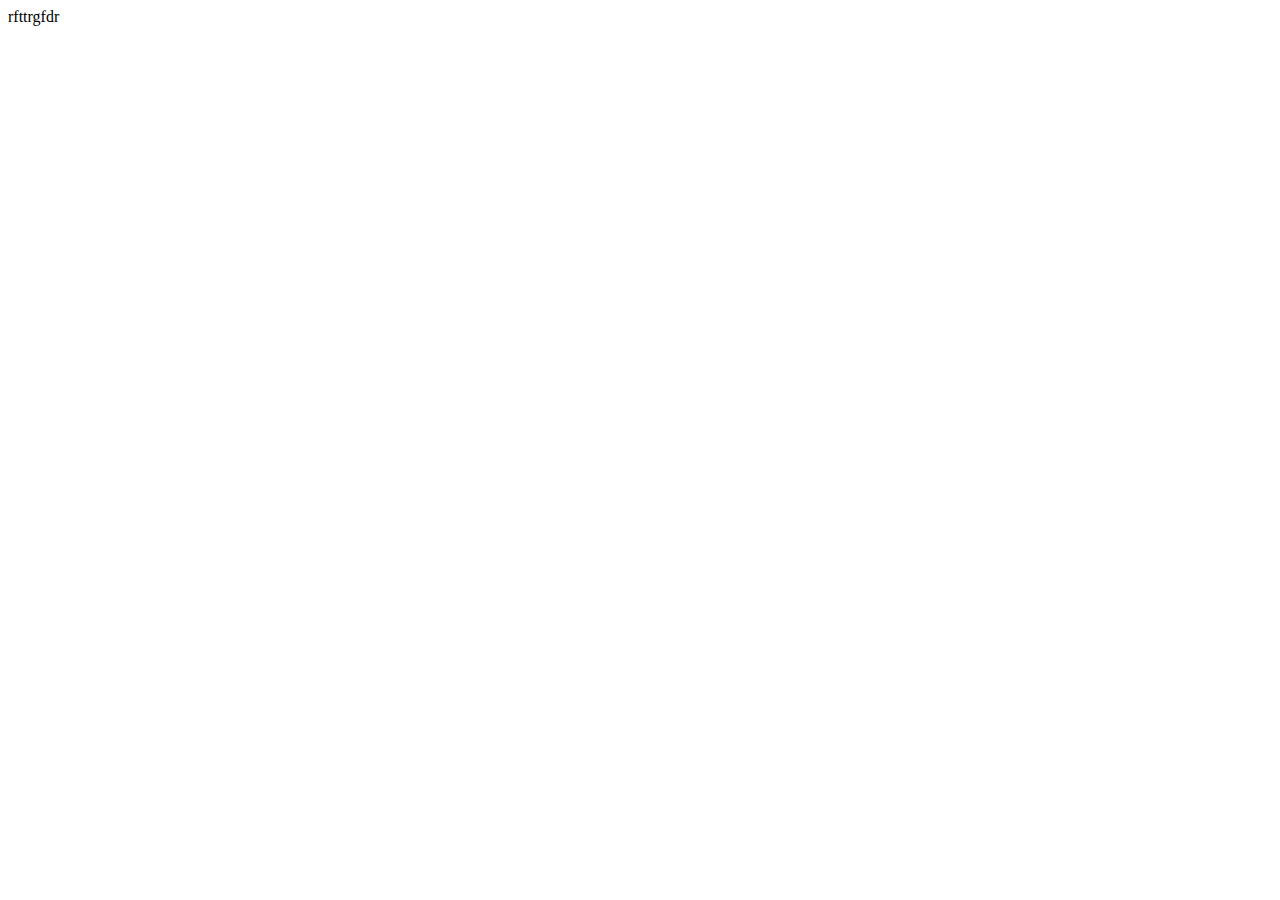
==== index.html @ 3dd239e8 "create index.html" ====
<!DOCTYPE html>
<html lang="en">
<head>
    <meta charset="UTF-8">
    <meta name="viewport" content="width=device-width, initial-scale=1.0">
    <title>Document</title>
</head>
<body>
    rfttrgfdr
</body>
</html>
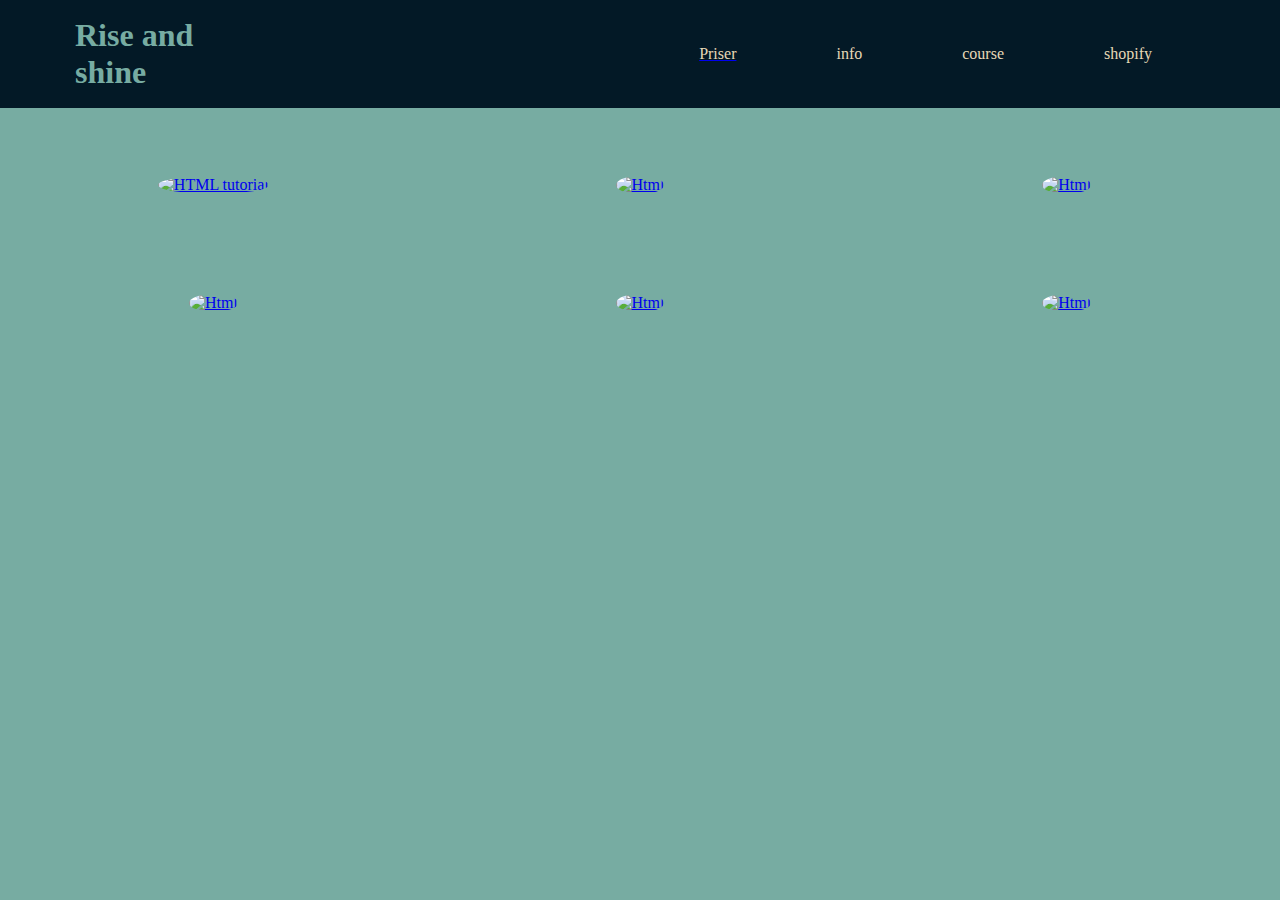
==== commit 52d8a89e: "rise and shine" ====
--- a/index.html
+++ b/index.html
@@ -1,11 +1,62 @@
 <!DOCTYPE html>
 <html lang="en">
 <head>
+    <link rel="stylesheet" href="style.css">
     <meta charset="UTF-8">
     <meta name="viewport" content="width=device-width, initial-scale=1.0">
     <title>Document</title>
 </head>
 <body>
-    rfttrgfdr
+    <nav>
+        <div class="nav__logo">
+            <h1>Rise and shine</h1>
+        </div>
+        <ul>
+            <a href="https://www.apple.com/"><li>Priser</li></a>
+            <li>info</li>
+            <li>course</li>
+            <li>shopify</li>
+        </ul>
+    </nav>
+    <img src="" alt="">
+    <div class="grid">
+
+        <div class="bild">
+            <a href="index2.html">
+                <img src="https://images.freeimages.com/cme/images/previews/ded/button-flower-vector-12-39901.jpg" alt="HTML tutorial">
+            </a>
+        </div>
+
+        <div class="bild">
+            <a href="default.asp">
+                <img src="https://images.freeimages.com/cme/images/previews/ded/button-flower-vector-12-39901.jpg" alt="Html">
+            </a>
+        </div>
+
+        <div class="bild">
+            <a href="default.asp">
+                <img src="https://images.freeimages.com/cme/images/previews/ded/button-flower-vector-12-39901.jpg" alt="Html">
+            </a>
+        </div>
+
+        <div class="bild2">
+            <a href="default.asp">
+                <img src="https://images.freeimages.com/cme/images/previews/ded/button-flower-vector-12-39901.jpg" alt="Html">
+            </a>
+        </div>
+
+        <div class="bild2">
+            <a href="index5.html">
+                <img src="https://images.freeimages.com/cme/images/previews/ded/button-flower-vector-12-39901.jpg" alt="Html">
+            </a>
+        </div>
+
+        <div class="bild2">
+            <a href="default.asp">
+                <img src="https://images.freeimages.com/cme/images/previews/ded/button-flower-vector-12-39901.jpg" alt="Html">
+            </a>
+        </div>
+
+    </div>
 </body>
 </html>--- a/style.css
+++ b/style.css
@@ -0,0 +1,61 @@
+body {
+    margin: 0;
+    background-color: #77aca2;
+}
+
+nav {
+    background-color: #031926;
+    margin: 0;
+    display: flex;
+    justify-content: space-between;
+}
+
+.nav__logo h1 {
+    color: #e6d8b6;
+    margin: 0;
+    width: 150px;
+    height: 12vh;
+    display: flex;
+    align-items: center;
+    padding-left: 50%;
+    font-family: montserrat;
+}
+
+.nav__logo h1:hover{
+    color: #77aca2;
+    transition: all 0.5s ease-in-out;
+}
+
+ul {
+    color: white;
+    display: flex;
+    gap: 100px;
+    align-items: center;
+    margin-right: 10%;
+}
+
+li {
+    list-style-type: none;
+    color: #e6d8b6;
+}
+
+.grid {
+    display: grid;
+    grid-template-columns: 1fr 1fr 1fr;
+}
+
+.grid > * {
+    text-align: center;
+}
+
+.bild img {
+    width: 400px;
+    margin: 50px;
+    border-radius: 50%;
+}
+
+.bild2 img {
+    width: 400px;
+    margin: 50px;
+    border-radius: 50%;
+}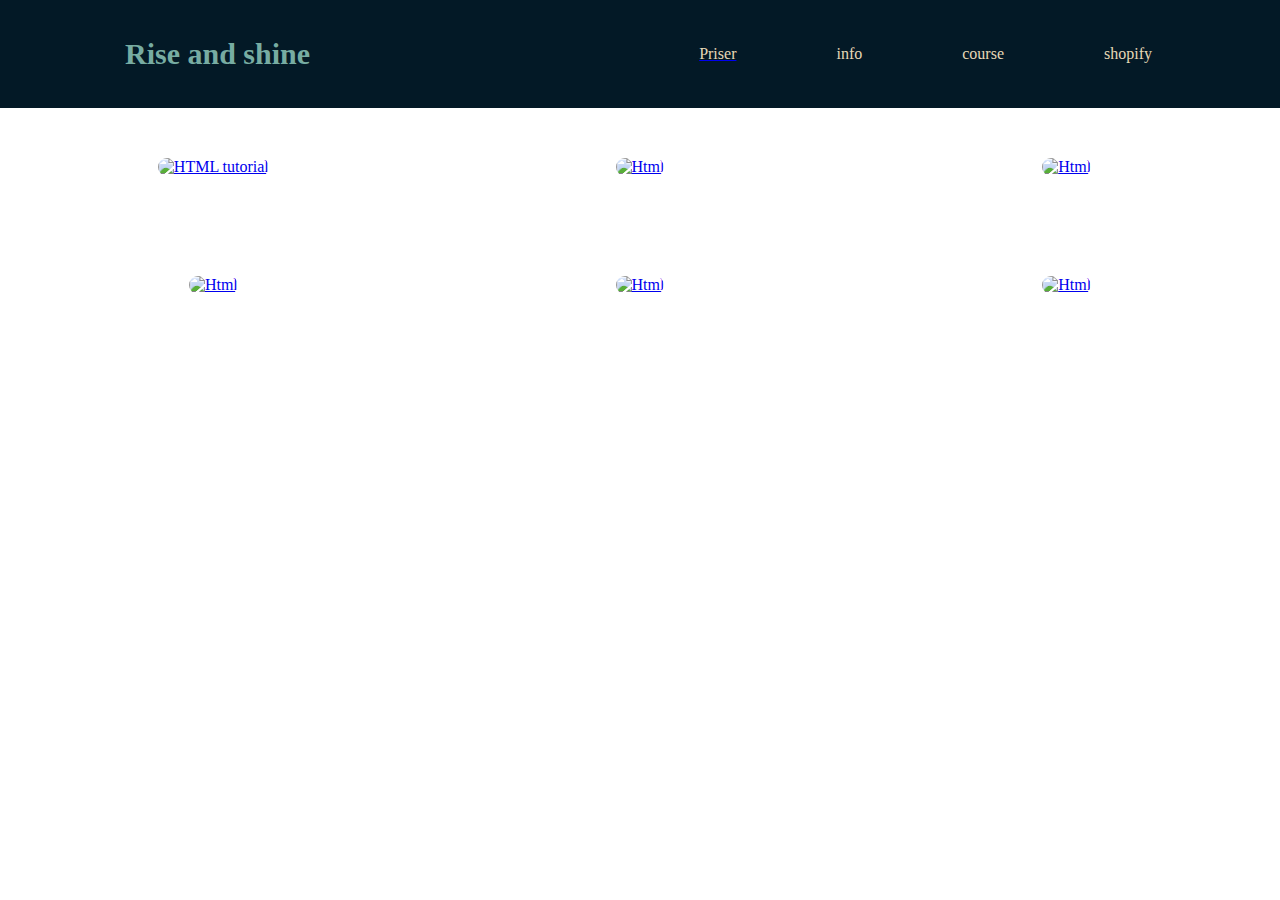
==== commit dfa6e672: "yoga" ====
--- a/index.html
+++ b/index.html
@@ -18,43 +18,53 @@
             <li>shopify</li>
         </ul>
     </nav>
-    <img src="" alt="">
+    
     <div class="grid">
 
         <div class="bild">
             <a href="index2.html">
-                <img src="https://images.freeimages.com/cme/images/previews/ded/button-flower-vector-12-39901.jpg" alt="HTML tutorial">
+                <img src="https://images.fineartamerica.com/images/artworkimages/mediumlarge/2/the-green-forest-square-bill-wakeley.jpg" alt="HTML tutorial">
             </a>
         </div>
 
         <div class="bild">
             <a href="default.asp">
-                <img src="https://images.freeimages.com/cme/images/previews/ded/button-flower-vector-12-39901.jpg" alt="Html">
+                <img src="https://img.freepik.com/premium-photo/international-yoga-day-free-photos-images-yoga-day-background_539191-74663.jpg" alt="Html">
             </a>
         </div>
 
         <div class="bild">
             <a href="default.asp">
-                <img src="https://images.freeimages.com/cme/images/previews/ded/button-flower-vector-12-39901.jpg" alt="Html">
+                <img src="https://img.freepik.com/premium-photo/yoga-pose-circle_1016228-24100.jpg" alt="Html">
             </a>
         </div>
 
-        <div class="bild2">
+        <div class="bild">
             <a href="default.asp">
-                <img src="https://images.freeimages.com/cme/images/previews/ded/button-flower-vector-12-39901.jpg" alt="Html">
+                <img src="https://img.freepik.com/premium-photo/3d-rendered-background-lady-yoga-pose-nature-with-paper-cut-style_181203-18827.jpg" alt="Html">
             </a>
         </div>
 
-        <div class="bild2">
+        <div class="bild">
             <a href="index5.html">
-                <img src="https://images.freeimages.com/cme/images/previews/ded/button-flower-vector-12-39901.jpg" alt="Html">
+                <img src="https://www.londondata.studio/assets/forest.jpeg" alt="Html">
+                <div class="bild_text">
+                    <h1>viggo</h1>
+                    <p>Lorem ipsum dolor sit amet consectetur adipisicing elit. Laudantium sequi dolores aliquam fuga aliquid, ullam molestias incidunt quidem pariatur hic. Ut ullam mollitia non exercitationem sapiente aliquid, culpa sint hic.</p>
+                </div>
             </a>
         </div>
 
-        <div class="bild2">
+        <div class="bild">
             <a href="default.asp">
-                <img src="https://images.freeimages.com/cme/images/previews/ded/button-flower-vector-12-39901.jpg" alt="Html">
+                <img src="https://i.pinimg.com/736x/08/df/7b/08df7b7acd35a20a36af48a1fe6779bd.jpg" alt="Html">
+                <div class="bild_text">
+                    <h1>Panda yoga</h1>
+                    <p>Panda yoga ipsum dolor sit amet consectetur adipisicing elit. Rerum voluptas, dolorum, vero ducimus corrupti reprehenderit minus pariatur saepe magnam tempore eveniet adipisci qui eos neque accusamus in cupiditate doloremque accusantium?</p>
+                </div>
+
             </a>
+            
         </div>
 
     </div>
--- a/style.css
+++ b/style.css
@@ -1,6 +1,6 @@
 body {
     margin: 0;
-    background-color: #77aca2;
+    background-color: #fff;
 }
 
 nav {
@@ -13,12 +13,13 @@
 .nav__logo h1 {
     color: #e6d8b6;
     margin: 0;
-    width: 150px;
+    width: 250px;
     height: 12vh;
     display: flex;
     align-items: center;
     padding-left: 50%;
     font-family: montserrat;
+    font-size: 30px;
 }
 
 .nav__logo h1:hover{
@@ -42,20 +43,49 @@
 .grid {
     display: grid;
     grid-template-columns: 1fr 1fr 1fr;
+    /* position: relative; */
 }
 
 .grid > * {
     text-align: center;
 }
 
+
 .bild img {
     width: 400px;
     margin: 50px;
-    border-radius: 50%;
+    border-radius: 24px;
 }
 
-.bild2 img {
-    width: 400px;
-    margin: 50px;
-    border-radius: 50%;
+.bild {
+    display: grid;
+    position: relative;
+    transition: color 1s;
+    position: relative;
+    overflow: hidden;
+
+}
+
+
+.bild_text {
+    background-color: #232323aa;
+    color: #fff;
+    position: absolute;
+    top: 100%;
+    border-radius: 24px;
+    padding: 10px;
+    left: 110px;
+    right: 110px;
+    top: 100%;
+    bottom: 100px;
+    transition: ease-in-out 500ms;
+
+
+}
+
+.bild:hover .bild_text {
+    top: 50px;
+    left: 110px;
+    right: 110px;
+    bottom: 55px;
 }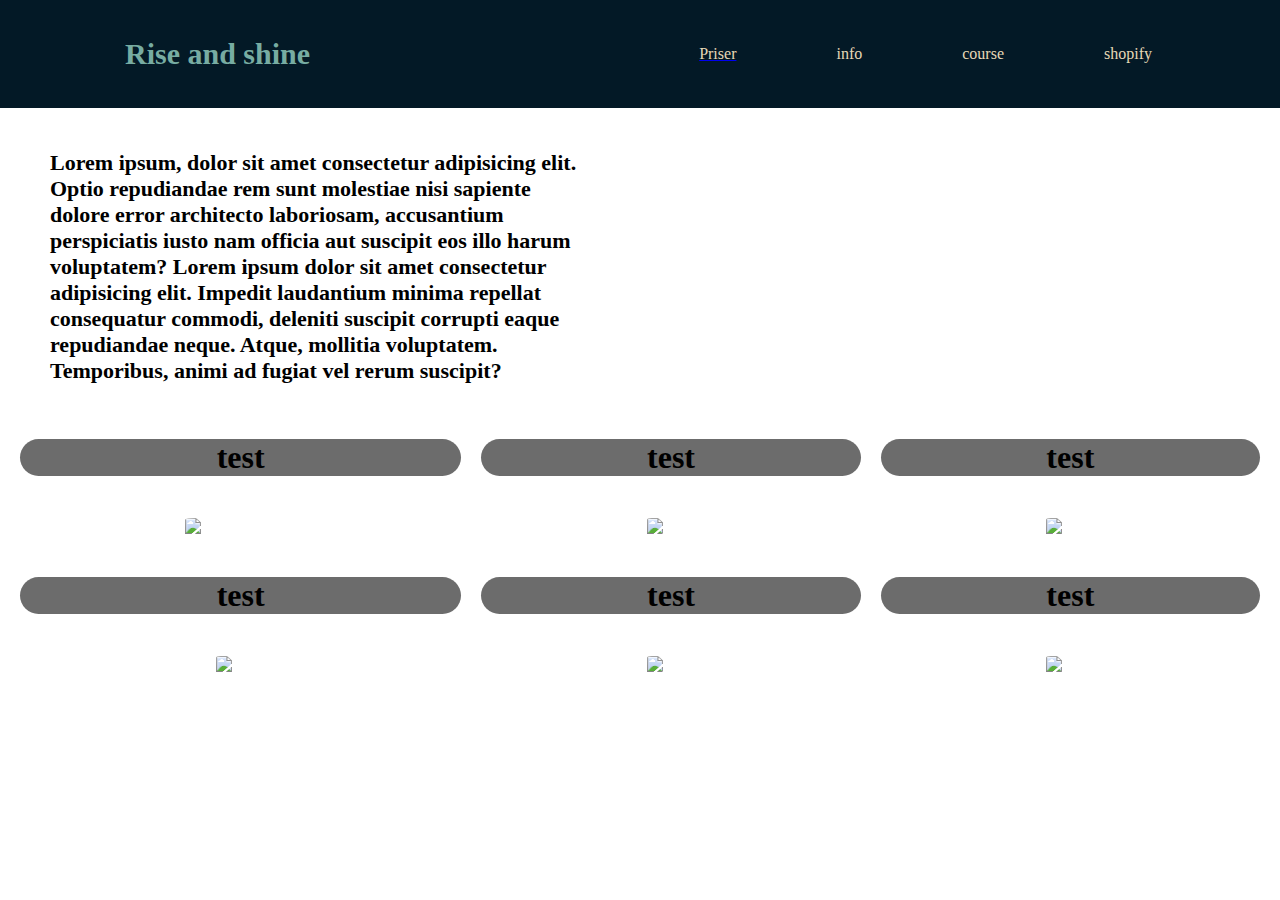
==== commit 27c9b75f: "rise and shine" ====
--- a/index.html
+++ b/index.html
@@ -7,9 +7,18 @@
     <title>Document</title>
 </head>
 <body>
+    
+    <div class="första_text">
+        <h1>Lorem ipsum, dolor sit amet consectetur adipisicing elit. Optio repudiandae rem sunt molestiae nisi sapiente dolore error architecto laboriosam, accusantium perspiciatis iusto nam officia aut suscipit eos illo harum voluptatem?
+        Lorem ipsum dolor sit amet consectetur adipisicing elit. Impedit laudantium minima repellat consequatur commodi, deleniti suscipit corrupti eaque repudiandae neque. Atque, mollitia voluptatem. Temporibus, animi ad fugiat vel rerum suscipit?
+        </h1>
+    </div>
+
     <nav>
         <div class="nav__logo">
-            <h1>Rise and shine</h1>
+            <a href="index.html">
+                <h1>Rise and shine</h1>
+            </a>
         </div>
         <ul>
             <a href="https://www.apple.com/"><li>Priser</li></a>
@@ -20,28 +29,51 @@
     </nav>
     
     <div class="grid">
-
+        <h1>test</h1>
+        <h1>test</h1>
+        <h1>test</h1>
         <div class="bild">
             <a href="index2.html">
                 <img src="https://images.fineartamerica.com/images/artworkimages/mediumlarge/2/the-green-forest-square-bill-wakeley.jpg" alt="HTML tutorial">
+    
+                <div class="bild_text">
+                    <h2>viggo</h2>
+                    <p>Lorem ipsum dolor sit amet consectetur adipisicing elit. Unde nihil laborum minus architecto dolore minima distinctio adipisci, quo magni perferendis nobis assumenda deleniti eum repellat consequuntur. Excepturi illo quia in.</p>
+                </div>
             </a>
         </div>
 
         <div class="bild">
             <a href="default.asp">
                 <img src="https://img.freepik.com/premium-photo/international-yoga-day-free-photos-images-yoga-day-background_539191-74663.jpg" alt="Html">
+                <div class="bild_text">
+                    <h2>viggo</h2>
+                    <p>Lorem ipsum dolor sit amet consectetur adipisicing elit. Unde nihil laborum minus architecto dolore minima distinctio adipisci, quo magni perferendis nobis assumenda deleniti eum repellat consequuntur. Excepturi illo quia in.</p>
+                </div>
             </a>
         </div>
 
         <div class="bild">
             <a href="default.asp">
                 <img src="https://img.freepik.com/premium-photo/yoga-pose-circle_1016228-24100.jpg" alt="Html">
+                <div class="bild_text">
+                    <h2>viggo</h2>
+                    <p>Lorem ipsum dolor sit amet consectetur adipisicing elit. Unde nihil laborum minus architecto dolore minima distinctio adipisci, quo magni perferendis nobis assumenda deleniti eum repellat consequuntur. Excepturi illo quia in.</p>
+                </div>
             </a>
         </div>
+
+        <h1>test</h1>
+        <h1>test</h1>
+        <h1>test</h1>
 
         <div class="bild">
             <a href="default.asp">
                 <img src="https://img.freepik.com/premium-photo/3d-rendered-background-lady-yoga-pose-nature-with-paper-cut-style_181203-18827.jpg" alt="Html">
+                <div class="bild_text">
+                    <h2>viggo</h2>
+                    <p>Lorem ipsum dolor sit amet consectetur adipisicing elit. Unde nihil laborum minus architecto dolore minima distinctio adipisci, quo magni perferendis nobis assumenda deleniti eum repellat consequuntur. Excepturi illo quia in.</p>
+                </div>
             </a>
         </div>
 
@@ -49,7 +81,7 @@
             <a href="index5.html">
                 <img src="https://www.londondata.studio/assets/forest.jpeg" alt="Html">
                 <div class="bild_text">
-                    <h1>viggo</h1>
+                    <h2>viggo</h2>
                     <p>Lorem ipsum dolor sit amet consectetur adipisicing elit. Laudantium sequi dolores aliquam fuga aliquid, ullam molestias incidunt quidem pariatur hic. Ut ullam mollitia non exercitationem sapiente aliquid, culpa sint hic.</p>
                 </div>
             </a>
@@ -59,12 +91,10 @@
             <a href="default.asp">
                 <img src="https://i.pinimg.com/736x/08/df/7b/08df7b7acd35a20a36af48a1fe6779bd.jpg" alt="Html">
                 <div class="bild_text">
-                    <h1>Panda yoga</h1>
+                    <h2>Panda yoga</h2>
                     <p>Panda yoga ipsum dolor sit amet consectetur adipisicing elit. Rerum voluptas, dolorum, vero ducimus corrupti reprehenderit minus pariatur saepe magnam tempore eveniet adipisci qui eos neque accusamus in cupiditate doloremque accusantium?</p>
                 </div>
-
             </a>
-            
         </div>
 
     </div>
--- a/style.css
+++ b/style.css
@@ -1,6 +1,8 @@
 body {
     margin: 0;
     background-color: #fff;
+    background-image: url(https://marketplace.canva.com/EAGEncMdbEM/1/0/1600w/canva-beige-brown-simple-abstract-desktop-wallpaper-pE_Ruap0PiI.jpg);
+    padding-top: 100px;
 }
 
 nav {
@@ -8,6 +10,17 @@
     margin: 0;
     display: flex;
     justify-content: space-between;
+    position: fixed;
+    width: 100%;
+    z-index: 99;
+    top: 0;
+}
+
+.första_text{
+    font-size: 11px;
+    padding-right: 50%;
+    margin: 50px;
+    height:  22vh;
 }
 
 .nav__logo h1 {
@@ -20,11 +33,15 @@
     padding-left: 50%;
     font-family: montserrat;
     font-size: 30px;
+    transition: all 250ms ease-in-out;
+}
+
+.nav__logo a{
+    text-decoration: none;
 }
 
 .nav__logo h1:hover{
     color: #77aca2;
-    transition: all 0.5s ease-in-out;
 }
 
 ul {
@@ -42,32 +59,77 @@
 
 .grid {
     display: grid;
-    grid-template-columns: 1fr 1fr 1fr;
-    /* position: relative; */
+    grid-template-columns: auto auto auto;
+    gap: 20px;
+    padding: 20px;
 }
 
 .grid > * {
     text-align: center;
 }
 
+.grid h1{
+    background-color: #232323aa;
+    border-radius: 50px;
+}
+
+.bild {
+    margin: 0 auto;
+    position: relative;
+    overflow: hidden;
+    border-radius: 10%;
+    
+}
+
+.bild:hover .bild_text {
+    top:0;
+    bottom: 0;
+}
 
 .bild img {
+    max-width: 100%;
+    display: block;
+}
+
+.bild_text {
+    top: 100%;
+    bottom: 0%;
+    background-color: #232323aa;
+    position: absolute;
+    transition: ease-in-out 500ms;
+    /* font-family: sans-serif; */
+    padding: 75px;
+    font-size: 20px;
+}
+
+.bild a{
+    color: #fff;
+}
+
+.bild h2{
+    background-color: rgb(160, 202, 216);
+    border-radius: 50px;
+    font-size: 40px;
+}
+
+
+
+/* .bild img {
     width: 400px;
     margin: 50px;
     border-radius: 24px;
-}
+} */
 
-.bild {
+/* .bild {
     display: grid;
     position: relative;
     transition: color 1s;
     position: relative;
     overflow: hidden;
-
-}
+} */
 
 
-.bild_text {
+/* .bild_text {
     background-color: #232323aa;
     color: #fff;
     position: absolute;
@@ -81,11 +143,13 @@
     transition: ease-in-out 500ms;
 
 
-}
+} */
 
-.bild:hover .bild_text {
+/* .bild:hover .bild_text {
     top: 50px;
-    left: 110px;
-    right: 110px;
-    bottom: 55px;
-}+    left: 115px;
+    right: 115px;
+    bottom: 120px;
+} */
+
+
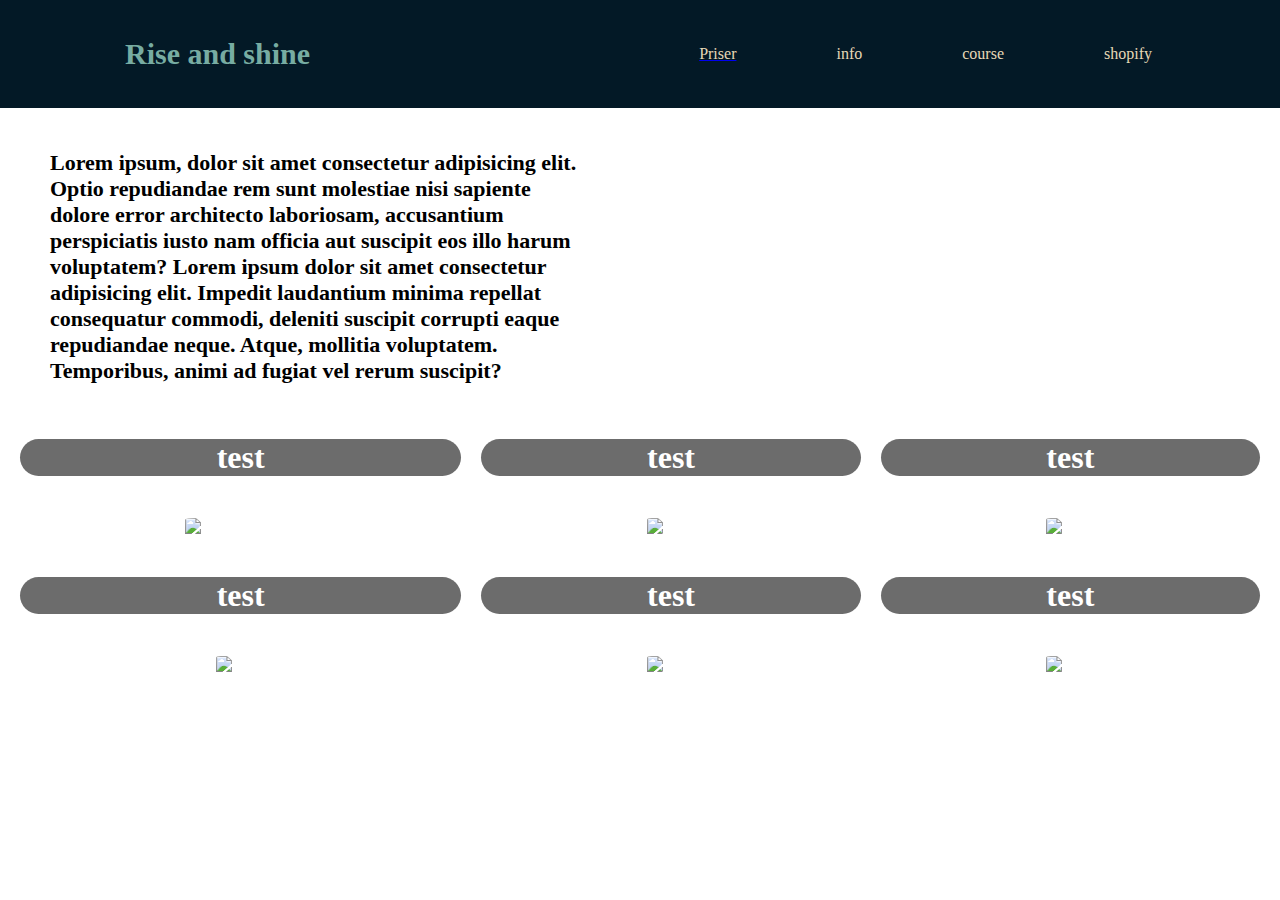
==== commit 18723a20: "viggo rulz" ====
--- a/index.html
+++ b/index.html
@@ -8,7 +8,7 @@
 </head>
 <body>
     
-    <div class="första_text">
+    <div class="welcome">
         <h1>Lorem ipsum, dolor sit amet consectetur adipisicing elit. Optio repudiandae rem sunt molestiae nisi sapiente dolore error architecto laboriosam, accusantium perspiciatis iusto nam officia aut suscipit eos illo harum voluptatem?
         Lorem ipsum dolor sit amet consectetur adipisicing elit. Impedit laudantium minima repellat consequatur commodi, deleniti suscipit corrupti eaque repudiandae neque. Atque, mollitia voluptatem. Temporibus, animi ad fugiat vel rerum suscipit?
         </h1>
@@ -44,7 +44,7 @@
         </div>
 
         <div class="bild">
-            <a href="default.asp">
+            <a href="index3.html">
                 <img src="https://img.freepik.com/premium-photo/international-yoga-day-free-photos-images-yoga-day-background_539191-74663.jpg" alt="Html">
                 <div class="bild_text">
                     <h2>viggo</h2>
@@ -54,7 +54,7 @@
         </div>
 
         <div class="bild">
-            <a href="default.asp">
+            <a href="index4.html">
                 <img src="https://img.freepik.com/premium-photo/yoga-pose-circle_1016228-24100.jpg" alt="Html">
                 <div class="bild_text">
                     <h2>viggo</h2>
@@ -68,7 +68,7 @@
         <h1>test</h1>
 
         <div class="bild">
-            <a href="default.asp">
+            <a href="index5.html">
                 <img src="https://img.freepik.com/premium-photo/3d-rendered-background-lady-yoga-pose-nature-with-paper-cut-style_181203-18827.jpg" alt="Html">
                 <div class="bild_text">
                     <h2>viggo</h2>
@@ -78,7 +78,7 @@
         </div>
 
         <div class="bild">
-            <a href="index5.html">
+            <a href="index6.html">
                 <img src="https://www.londondata.studio/assets/forest.jpeg" alt="Html">
                 <div class="bild_text">
                     <h2>viggo</h2>
@@ -88,7 +88,7 @@
         </div>
 
         <div class="bild">
-            <a href="default.asp">
+            <a href="index7.html">
                 <img src="https://i.pinimg.com/736x/08/df/7b/08df7b7acd35a20a36af48a1fe6779bd.jpg" alt="Html">
                 <div class="bild_text">
                     <h2>Panda yoga</h2>
--- a/style.css
+++ b/style.css
@@ -16,7 +16,7 @@
     top: 0;
 }
 
-.första_text{
+.welcome{
     font-size: 11px;
     padding-right: 50%;
     margin: 50px;
@@ -71,6 +71,7 @@
 .grid h1{
     background-color: #232323aa;
     border-radius: 50px;
+    color: #fff;
 }
 
 .bild {
